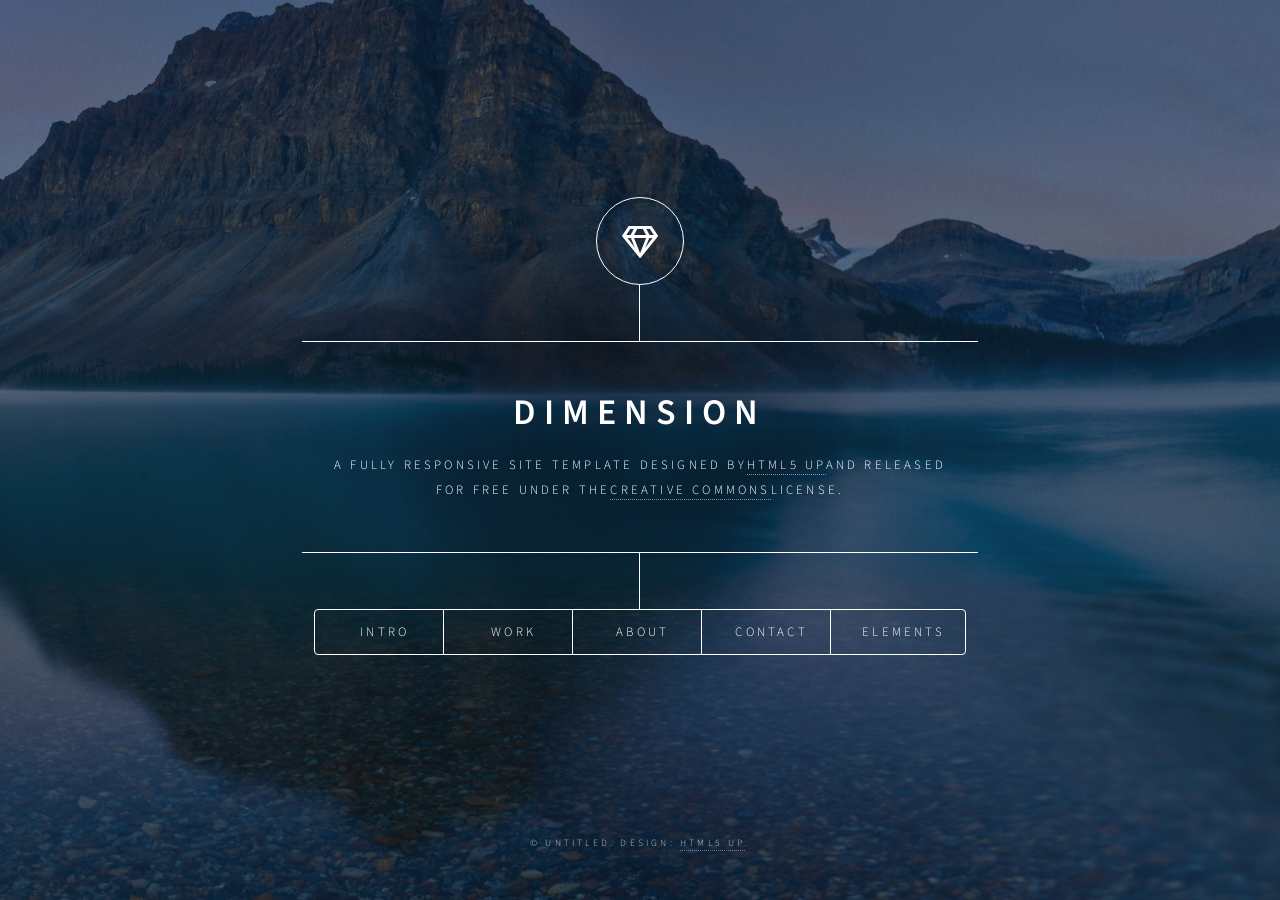
==== js 1/index.html @ 1ccdf613 "项目完成" ====
<!DOCTYPE html>
<html lang="en">

<head>
    <meta charset="UTF-8">
    <meta name="viewport" content="width=device-width, initial-scale=1.0,user-scalable=no">
    <title>Document</title>
    <link rel="stylesheet" href="./assets/css/main.css">
    <noscript><link rel="stylesheet" href="./assets/css/noscript.css"></noscript>
</head>

<body class="is-preload">
    <div id="wrapper">
        <header id="header">
            <div class="logo">
                <span class="icon fa-gem"></span>
            </div>
            <div class="content">
                <div class="inner">
                    <h1>Dimension</h1>
                    <p>A fully responsive site template designed by<a href="https://html5up.net">HTML5 UP</a>and
                        released<br />
                        for free under the<a href="https://html5up.net/license">Creative Commons</a>license.</p>
                </div>
            </div>
            <nav>
                <ul>
                    <li><a href="#intro">Intro</a></li>
                    <li><a href="#work">Work</a></li>
                    <li><a href="#about">About</a></li>
                    <li><a href="#contact">Contact</a></li>
                    <li><a href="#elements">Elements</a></li>
                </ul>
            </nav>
        </header>

        <div id="main">
            <article id="intro">
                <h2 class="major">Intro</h2>
                <span class="image main"><img src="./images/pexels-ahmetyuksek-30672903.jpg" alt=""></span>
                <p>Aenean ornare velit lacus, ac varius enim ullamcorper eu. Proin aliquam facilisis ante interdum
                    congue. Integer mollis, nisl amet convallis, porttitor magna ullamcorper, amet egestas mauris. Ut
                    magna finibus nisi nec lacinia. Nam maximus erat id euismod egestas. By the way, check out my <a
                        href="#work">awesome work</a>.</p>
                <p>Lorem ipsum dolor sit amet, consectetur adipiscing elit. Duis dapibus rutrum facilisis. Class aptent
                    taciti sociosqu ad litora torquent per conubia nostra, per inceptos himenaeos. Etiam tristique
                    libero eu nibh porttitor fermentum. Nullam venenatis erat id vehicula viverra. Nunc ultrices eros ut
                    ultricies condimentum. Mauris risus lacus, blandit sit amet venenatis non, bibendum vitae dolor.
                    Nunc lorem mauris, fringilla in aliquam at, euismod in lectus. Pellentesque habitant morbi tristique
                    senectus et netus et malesuada fames ac turpis egestas. In non lorem sit amet elit placerat maximus.
                    Pellentesque aliquam maximus risus, vel sed vehicula.</p>
            </article>

            <article id="work">
                <h2 class="major">Work</h2>
                <span class="image main"><img src="./images/pexels-jplenio-3131634.jpg" alt="" /></span>
                <p>Adipiscing magna sed dolor elit. Praesent eleifend dignissim arcu, at eleifend sapien imperdiet ac.
                    Aliquam erat volutpat. Praesent urna nisi, fringila lorem et vehicula lacinia quam. Integer
                    sollicitudin mauris nec lorem luctus ultrices.</p>
                <p>Nullam et orci eu lorem consequat tincidunt vivamus et sagittis libero. Mauris aliquet magna magna
                    sed nunc rhoncus pharetra. Pellentesque condimentum sem. In efficitur ligula tate urna. Maecenas
                    laoreet massa vel lacinia pellentesque lorem ipsum dolor. Nullam et orci eu lorem consequat
                    tincidunt. Vivamus et sagittis libero. Mauris aliquet magna magna sed nunc rhoncus amet feugiat
                    tempus.</p>
            </article>

            <!-- About -->
            <article id="about">
                <h2 class="major">About</h2>
                <span class="image main"><img src="./images/pexels-michael-porter-8335405-6068588.jpg" alt="" /></span>
                <p>Lorem ipsum dolor sit amet, consectetur et adipiscing elit. Praesent eleifend dignissim arcu, at
                    eleifend sapien imperdiet ac. Aliquam erat volutpat. Praesent urna nisi, fringila lorem et vehicula
                    lacinia quam. Integer sollicitudin mauris nec lorem luctus ultrices. Aliquam libero et malesuada
                    fames ac ante ipsum primis in faucibus. Cras viverra ligula sit amet ex mollis mattis lorem ipsum
                    dolor sit amet.</p>
            </article>

            <article id="contact">
                <h2 class="major">Contact</h2>
                <form method="post" action="#">
                    <div class="fields">
                        <div class="field half">
                            <label for="name">Name</label>
                            <input type="text" name="name" id="name" />
                        </div>
                        <div class="field half">
                            <label for="email">Email</label>
                            <input type="email" name="email" id="email" />
                        </div>
                        <div class="field">
                            <label for="message">Message</label>
                            <textarea name="message" id="message" rows="4"></textarea>
                        </div>
                    </div>
                    <ul class="actions">
                        <li><input type="submit" value="Send Message" class="primary" /></li>
                        <li><input type="reset" value="Reset"></li>
                    </ul>
                </form>
                <ul class="icons">
                    <li><a href="#" class="icon brands fa-twitter"><span class="label">Twitter</span></a></li>
                    <li><a href="#" class="icon brands fa-facebook-f"><span class="label">Facebook</span></a></li>
                    <li><a href="#" class="icon brands fa-instagram"><span class="label">Instagram</span></a></li>
                    <li><a href="#" class="icon brands fa-github"><span class="label">Github</span></a></li>
                </ul>
            </article>


        <article id="elements">
            <h2 class="major">Elements</h2>

            <!-- <section>
                <h3 class="major">Text</h3>
                <p>This is <b>bold</b> and this is <strong>strong</strong>. This is <i>italic</i> and this is
                    <em>emphasized</em>.
                    This is <sup>superscript</sup> text and this is <sub>subscript</sub> text.
                    This is <u>underlined</u> and this is code: <code>for (;;) { ... }</code>. Finally, <a href="#">this
                        is a link</a>.</p>
                <hr />
                <h2>Heading Level 2</h2>
                <h3>Heading Level 3</h3>
                <h4>Heading Level 4</h4>
                <h5>Heading Level 5</h5>
                <h6>Heading Level 6</h6>
                <hr />
                <h4>Blockquote</h4>
                <blockquote>Fringilla nisl. Donec accumsan interdum nisi, quis tincidunt felis sagittis eget tempus
                    euismod. Vestibulum ante ipsum primis in faucibus vestibulum. Blandit adipiscing eu felis iaculis
                    volutpat ac adipiscing accumsan faucibus. Vestibulum ante ipsum primis in faucibus lorem ipsum dolor
                    sit amet nullam adipiscing eu felis.</blockquote>
                <h4>Preformatted</h4>
                <pre><code>i = 0;
                    while (!deck.isInOrder()){
                        print 'Iteration' + i;
                        deck.shuffle();
                        i++;
                    }

                    print ' It took ' + i + ' iterations to shuffle the deck.';</code></pre>
            </section> -->

            <section>
                <h3 class="major">Lists</h3>

                <h4>Unordered</h4>
                <ul>
                    <li>Dolor pulvinar etiam</li>
                    <li>Sagittis adipiscing</li>
                    <li>Felis enim feugiat</li>
                </ul>

                <h4>Alternate</h4>
                <ul class="alt"></ul>
                <ul>
                    <li>Dolor pulvinar etiam</li>
                    <li>Sagittis adipiscing</li>
                    <li>Felis enim feugiat</li>
                </ul>

                <h4>Ordered</h4>
                <ol>
                    <li>Dolor pulvinar etiam</li>
                    <li>Sagittis adipiscing</li>
                    <li>Felis enim feugiat</li>
                    <li>Dolor pulvinar etiam</li>
                    <li>Sagittis adipiscing</li>
                    <li>Felis enim feugiat</li>
                </ol>
                <h4>Icons</h4>
                <ul class="icons">
                    <li><a href="#" class="icon brands fa-twitter"><span class="label">Twitter</span></a></li>
                    <li><a href="#" class="icon brands fa-facebook-f"><span class="label">Facebook</span></a></li>
                    <li><a href="#" class="icon brands fa-instagram"><span class="label">Instagram</span></a></li>
                    <li><a href="#" class="icon brands fa-github"><span class="label">Github</span></a></li>
                </ul>

                <h4>Actions</h4>
                <ul class="actions">
                    <li><a href="#" class="button primary">Default</a></li>
                    <li><a href="#" class="button">Default</a></li>
                </ul>
                <ul class="actions stacked">
                    <li><a href="#" class="button primary">Default</a></li>
                    <li><a href="#" class="button">Default</a></li>
                </ul>
            </section>

            <section>
                <h3 class="major">Table</h3>
                <h4>Default</h4>
                <div class="table-wrapper">
                    <table>
                        <thead>
                            <tr>
                                <th>Name</th>
                                <th>Description</th>
                                <th>Price</th>
                            </tr>
                        </thead>
                        <tbody>
                            <tr>
                                <td>Item One</td>
                                <td>Ante turpis integer aliquet porttitor.</td>
                                <td>29.99</td>
                            </tr>
                            <tr>
                                <td>Item Two</td>
                                <td>Vis ac commodo adipiscing arcu aliquet.</td>
                                <td>19.99</td>
                            </tr>
                            <tr>
                                <td>Item Three</td>
                                <td> Morbi faucibus arcu accumsan lorem.</td>
                                <td>29.99</td>
                            </tr>
                            <tr>
                                <td>Item Four</td>
                                <td>Vitae integer tempus condimentum.</td>
                                <td>19.99</td>
                            </tr>
                            <tr>
                                <td>Item Five</td>
                                <td>Ante turpis integer aliquet porttitor.</td>
                                <td>29.99</td>
                            </tr>
                        </tbody>
                        <tfoot>
                            <tr>
                                <td colspan="2"></td>
                                <td>100.00</td>
                            </tr>
                        </tfoot>
                    </table>
                </div>

                <h4>Alternate</h4>
                <div class="table-wrapper">
                    <table class="alt">
                        <thead>
                            <tr>
                                <th>Name</th>
                                <th>Description</th>
                                <th>Price</th>
                            </tr>
                        </thead>
                        <tbody>
                            <tr>
                                <td>Item One</td>
                                <td>Ante turpis integer aliquet porttitor.</td>
                                <td>29.99</td>
                            </tr>
                            <tr>
                                <td>Item Two</td>
                                <td>Vis ac commodo adipiscing arcu aliquet.</td>
                                <td>19.99</td>
                            </tr>
                            <tr>
                                <td>Item Three</td>
                                <td> Morbi faucibus arcu accumsan lorem.</td>
                                <td>29.99</td>
                            </tr>
                            <tr>
                                <td>Item Four</td>
                                <td>Vitae integer tempus condimentum.</td>
                                <td>19.99</td>
                            </tr>
                            <tr>
                                <td>Item Five</td>
                                <td>Ante turpis integer aliquet porttitor.</td>
                                <td>29.99</td>
                            </tr>
                        </tbody>
                        <tfoot>
                            <tr>
                                <td colspan="2"></td>
                                <td>100.00</td>
                            </tr>
                        </tfoot>
                    </table>
                </div>
            </section>

            <section>
                <h3 class="major">Buttons</h3>
                <ul class="actions">
                    <li><a href="#" class="button primary">Primary</a></li>
                    <li><a href="#" class="button">Default</a></li>
                </ul>
                <ul class="actions">
                    <li><a href="#" class="button"></a></li>
                    <li><a href="#" class="button small">Small</a></li>
                </ul>
                <ul class="actions">
                    <li><a href="#" class="button primary icon solid fa-download"></a></li>
                    <li><a href="#" class="button icon solid fa-download"></a></li>
                </ul>
                <ul class="actions">
                    <li><span class="button primary disabled">Disabled</span></li>
                    <li><span class="button disabled">Disabled</span></li>
                </ul>
            </section>

            <section>
                <h3 class="major">Form</h3>
                <form method="post" action="#">
                    <div class="fields">
                        <div class="field half">
                            <label for="demo-name">Name</label>
                            <input type="text" name="demo-name" value="" placeholder="Jane Doe"/>
                        </div>
                        <div class="field half">
                            <label for="demo-email">Email</label>
                            <input type="email" name="demo-email" id="demo-email" value="" placeholder="jane@untitled.tid"/>
                        </div>
                        <div class="field">
                            <label for="demo-category">Category</label>
                            <select name="demo-category" id="demo-category">
                                <option value="">-</option>
                                <option value="1">Manufacturing</option>
                                <option value="1">Shipping</option>
                                <option value="1">Administration</option>
                                <option value="1">Human Resources</option>
                            </select>
                        </div>
                        <div class="field half">
                            <input type="radio" id="demo-priority-low" name="demo-priority" checked>
                            <label for="demo-priority-low">Low</label>
                        </div>
                        <div class="field half">
                            <input type="radio" id="demo-priority-high" name="demo-priority">
                            <label for="demo-priority-high">High</label>
                        </div>
                        <div class="field half">
                            <input type="checkbox" id="demo-copy" name="demo-copy">
                            <label for="demo-copy">Email me a copy</label>
                        </div>
                        <div class="field half">
                            <input type="checkbox" id="demo-human" name="demo-human" checked>
                            <label for="demo-human">Not a robot</label>
                        </div>
                        <div class="field half">
                            <label for="demo-message">Message</label>
                            <textarea name="demo-message" id="demo-message" placeholder="Enter your message" rows="6"></textarea>
                        </div>
                    </div>
                    <ul class="actions">
                        <li><input type="submit" value="Send Message" class="primary" /></li>
                        <li><input type="reset" value="Reset"></li>
                    </ul>
                </form>
            </section>
        </article>
        </div>
    

    <footer id="footer">
        <p class="copyright">&copy; Untitled. Design: <a href="https://html5up.net">HTML5 UP</a>.</p>
    </footer>

</div>
   

<!-- BG -->
    <div id="bg"></div>


    <!-- Scripts -->
    <script src="./assets/js/jquery.min.js"></script>
    <script src="./assets/js/browser.min.js"></script>
    <script src="./assets/js/breakpoints.min.js"></script>
    <script src="./assets/js/util.js"></script>
    <script src="./assets/js/main.js"></script>
</body>

</html>
---- js 1/assets/css/main.css ----
@import url(fontawesome-all.min.css);
@import url(https://fonts.googleapis.com/css?family=Source+Sans+Pro:300italic,600italic,300,600);



html, body, div, span, applet, object,
iframe, h1, h2, h3, h4, h5, h6, p, blockquote,
pre, a, abbr, acronym, address, big, cite,
code, del, dfn, em, img, ins, kbd, q, s, samp,
small, strike, strong, sub, sup, tt, var, b,
u, i, center, dl, dt, dd, ol, ul, li, fieldset,
form, label, legend, table, caption, tbody,
tfoot, thead, tr, th, td, article, aside,
canvas, details, embed, figure, figcaption,
footer, header, hgroup, menu, nav, output, ruby,
section, summary, time, mark, audio, video {
    margin:0;
    padding:0;
    border:0;
    font-size:100%;
    font:inherit;
    vertical-align: baseline;
}

article,aside,details,figcaption,figure,
footer,header,hgroup,menu,nav,section{
    display:block;
}

body{
    line-height:1;
}

ol,ul{
    list-style: none;
}

blockquote, q{
    quotes:none;
}

blockquote:before, blockquote:after, q:before, q:after{
    content: '';
    content:none;
}

table{
    border-collapse:collapse;
    border-spacing:0;
}

body{
    -webkit-text-size-adjust: none;
}

mark{
    background: transparent;
    color: inherit;
}

input::-moz-focus-inner{
    border:0;
    padding:0;
}

input,select,textarea{
    -moz-appearance:none;
    -webkit-appearance:none;
    -ms-appearance:none;
    appearance:none;
}

@-ms-viewport{
    width:device-width;
}

@media screen and (max-width:480px){
    html,body{
        min-width:320px;
    }
}

html{
    box-sizing: border-box;
}

*,*:before,*:after{
    box-sizing:inherit;
}

body{
    background-color: #1b1f22;
}

body.is-preload *,body.is-preload *:before, body.is-preload *:after{
    -moz-animation:none !important;
    -webkit-animation:none !important;
    -ms-animation:none !important;
    animation:none !important;
    -moz-transition:none !important;
    -webkit-transition:none !important;
    -ms-transition:none !important;
    transition:none !important;
}


html{
    font-size:16pt;
}

@media screen and (max-width:1680px){

    html{
        font-size:12pt;
    }

}

@media screen and (max-width:736px){

    html{
        font-size:11pt;
    }
}

@media screen and (max-width:360px){

    html{
        font-size:10pt;
    }

}

body,input,select,textarea{
    color:#ffffff;
    font-family: "Source Sans Pro", sans-serif;
    font-weight:300;
    font-size:1rem;
    line-height:1.65;
}

a{
    -moz-transition:color 0.2s ease-in-out, background-color 0.2s ease-in-out,border-bottom-color 0.2s ease-in-out;
    -webkit-transition:color 0.2s ease-in-out, background-color 0.2s ease-in-out,border-bottom-color 0.2s ease-in-out;
    -ms-transition:color 0.2s ease-in-out, background-color 0.2s ease-in-out,border-bottom-color 0.2s ease-in-out;
    transition:color 0.2s ease-in-out, background-color 0.2s ease-in-out,border-bottom-color 0.2s ease-in-out;
    border-bottom:dotted 1px rgba(255,255,255,0.5);
    text-decoration:none;
    color:inherit;
}

a:hover{
    border-bottom-color:transparent;
}

strong,b{
    color:#ffffff;
    font-weight:600;
}

em,i{
    margin:0 0 2rem 0;
}

h1,h2,h3,h4,h5,h6{
    color:#ffffff;
    font-weight:600;
    line-height:1.5;
    margin:0 0 1rem 0;
    text-transform:uppercase;
    letter-spacing:0.2rem;
}

h1 a,h2 a,h3 a,h4 a,h5 a,h6 a{
    color:inherit;
    text-decoration:none;
}

h1.major,h2.major,h3.major,h4.major,h5.major,h6.major{
    border-bottom:solid 1px #ffffff;
    width:-moz-max-content;
    width:-webkit-max-content;
    width:-ms-max-content;
    width:max-content;
    padding-bottom:0.5rem;
    margin:0 0 2rem 0;
}


h1{
    font-size:2.25rem;
    line-height:1.3;
    letter-spacing:0.5rem;
}

h2{
    font-size:1.5rem;
    line-height:1.4;
    letter-spacing:0.5rem;
}

h3{
    font-size:1rem;
}

h4{
    font-size:0.8rem;
}

h5{
    font-size:0.7rem;
}

h6{
    font-size:0.6rem;
}

@media screen and (max-width:736px){

    h1{
        font-size:1.75rem;
        line-height:1.4;
    }

    h2{
        font-size:1.25em;
        line-height:1.5;
    }

}

sub{
    font-size:0.8rem;
    position:relative;
    top:0.5rem;
}

sup{
    font-size:0.8rem;
    position:relative;
    top:-0.5rem;
}

blockquote{
    border-left:solid 4px #ffffff;
    font-style:italic;
    margin:0 0 2rem 0;
    padding:0.5rem 0 0.5rem 2rem;
}

code{
    background:rgba(255,255,255,0.075);
    border-radius:4px;
    font-family:"Courier New", monospace;
    font-size:0.9rem;
    margin:0 0.25rem;
    padding:0.25rem 0.65rem;
}

pre{
    -webkit-overflow-scrolling:touch;
    font-family:"Courier New", monospace;
    font-size:0.9rem;
    margin:0 0 2rem 0;
}

pre code{
    display:block;
    line-height: 1.75;
    padding:1rem 1.5rem;
    overflow-x:auto;
}

hr{
    border:0;
    border-bottom:solid 1px #ffffff;
    margin:2.75rem 0;
}

.align-left{
    text-align:left;
}

.align-center{
    text-align:center;
}

.align-right{
    text-align:right;
}

form{
    margin:0 0 2rem 0;
}

form > :last-child{
    margin-bottom:0;
}

form > .fields{
    display:-moz-flex;
    display:-webkit-flex;
    display:-ms-flex;
    display:flex;
    -moz-flex-wrap:wrap;
    -webkit-flex-wrap:wrap;
    -ms-flex-wrap:wrap;
    flex-wrap:wrap;
    width:calc(100% + 3rem);
    margin: -1.5rem 0 2rem -1.5rem;
}

form > .fields > .field{
    -moz-flex-grow:0;
    -webkit-flex-grow:0;
    -ms-flex-grow:0;
    flex-grow:0;
    -moz-flex-shrink:0;
    -webkit-flex-shrink:0;
    -ms-flex-shrink:0;
    flex-shrink:0;
    padding:1.5rem 0 0 1.5rem;
    width:calc(100% - 1.5rem);
}

form > .fields > .field.half{
    width:calc(50% - 0.75rem);
}

form > .fields > .field.third{
    width:calc(100%/3 - 0.5rem);
}

form > .fields > .field.quarter{
    width:calc(25% - 0.375rem);
}

@media screen and (max-width:480px){

    form > .fields{
        width:calc(100% + 3rem);
        margin:-1.5rem 0 2rem -1.5rem;
    }

form > .fields > .field{
    padding:1.5rem 0 0 1.5rem;
    width:calc(100% - 1.5rem);
}

form > .fields > .field.half{
    width:calc(100% - 1.5rem);
}

form > .fields > .field.third{
    width:calc(100% - 1.5rem);
}

form > .fields > .field.quarter{
    width:calc(100% - 1.5rem);
}

}

label{
    color:#ffffff;
    display: block;
    font-size:0.8rem;
    font-weight:300;
    letter-spacing:0.2rem;
    line-height:1.5;
    margin:0 0 1rem 0;
    text-transform:uppercase;
}

input[type="text"],
input[type="password"],
input[type="email"],
input[type="tel"],
select,
textarea{
    -moz-appearance:none;
    -webkit-appearance:none;
    -ms-appearance:none;
    appearance:none;
    -moz-transition:border-color 0.2s ease-in-out, box-shadow 0.2s ease-in-out, background-color 0.2s ease-in-out;
    -webkit-transition:border-color 0.2s ease-in-out, box-shadow 0.2s ease-in-out, background-color 0.2s ease-in-out;
    -ms-transition:border-color 0.2s ease-in-out, box-shadow 0.2s ease-in-out, background-color 0.2s ease-in-out;
    transition:border-color 0.2s ease-in-out, box-shadow 0.2s ease-in-out, background-color 0.2s ease-in-out;
    background-color:transparent;
    border:solid 1px #ffffff;
    color:inherit;
    display:block;
    outline:0;
    padding:0 1rem;
    text-decoration: none;
    width:100%
}

input[type="text"]:invalid,
input[type="password"]:invalid,
input[type="email"]:invalid,
input[type="tel"]:invalid,
select:invalid,
textarea:invalid{
    box-shadow:none;
}

input[type="text"]:focus,
input[type="password"]:focus,
input[type="email"]:focus,
input[type="tel"]:focus,
select:focus,
textarea:focus{
    background:rgba(255,255,255,0.075);
    border-color:#ffffff;
    box-shadow:0 0 0 1px #ffffff;
}

select{
    background-image:url("data:image/svg+xml;charset=utf8,%3Csvg xmlns='http://www.w3.org/2000/svg' width='40' height='40' preserveAspectRatio='none' viewBox='0 0 40 40'%3E%3Cpath d='M9.4,12.3l10.4,10.4l10.4-10.4c0.2-0.2,0.5-0.4,0.9-0.4c0.3,0,0.6,0.1,0.9,0.4l3.3,3.3c0.2,0.2,0.4,0.5,0.4,0.9 c0,0.4-0.1,0.6-0.4,0.9L20.7,31.9c-0.2,0.2-0.5,0.4-0.9,0.4c-0.3,0-0.6-0.1-0.9-0.4L4.3,17.3c-0.2-0.2-0.4-0.5-0.4-0.9 c0-0.4,0.1-0.6,0.4-0.9l3.3-3.3c0.2-0.2,0.5-0.4,0.9-0.4S9.1,12.1,9.4,12.3z' fill='%23ffffff' /%3E%3C/svg%3E");
		background-size: 1.25rem;
        background-repeat:no-repeat;
        background-position:calc(100% - 1rem)center;
        height:2.75rem;
        padding-right:2.75rem;
        text-overflow:ellipsis;
}

select option{
    color:#ffffff;
    background:#1b1f22;
}

select:focus::-ms-value{
    background-color: transparent;
}

select::-ms-expand{
    display: none;
}

input[type="text"],
input[type="password"],
input[type="email"],
input[type="tel"],
select{
    height:2.75rem;
}

textarea{
    padding:0.75rem 1rem;
}

input[type="checkbox"],
input[type="radio"] {
    -moz-appearance:none;
    -webkit-appearance:none;
    -ms-appearance:none;
    appearance:none;
    display:block;
    float: left;
    margin-right:-2rem;
    opacity:0;
    width:1rem;
    z-index:-1;
}

input[type="checkbox"] + label,
input[type="radio"] + label {
    text-decoration: none;
    -moz-user-select: none;
    -webkit-user-select: none;
    -ms-user-select: none;
    user-select: none;
    color:#ffffff;
    cursor:pointer;
    display: inline-block;
    font-size:0.8rem;
    font-weight:300;
    margin:0 0 0.5rem 0;
    padding-left:2.65rem;
    padding-right:0.75rem;
    position: relative;
}

input[type="checkbox"] + label:before,
input[type="radio"] + label:before {
    -moz-osx-font-smoothing:grayscale;
    -webkit-font-smoothing:antialiased;
    display:inline-block;
    font-style:normal;
    font-variant:normal;
    text-rendering:auto;
    line-height:1;
    text-transform: none !important;
    font-family:'Font Awesome 5 Free';
    font-weight:900;
}

input[type="checkbox"] + label:before,
input[type="radio"] + label:before {
    -moz-transition:border-color 0.2s ease-in-out, box-shadow 0.2s ease-in-out, background-color 0.2s ease-in-out;
    -webkit-transition:border-color 0.2s ease-in-out, box-shadow 0.2s ease-in-out, background-color 0.2s ease-in-out;
    -ms-transition:border-color 0.2s ease-in-out, box-shadow 0.2s ease-in-out, background-color 0.2s ease-in-out;
    transition:border-color 0.2s ease-in-out, box-shadow 0.2s ease-in-out, background-color 0.2s ease-in-out;
    border-radius:4px;
    border:solid 1px #ffffff;
    content:'';
    display:inline-block;
    height:1.65rem;
    left:0;
    line-height:1.65rem;
    position:absolute;
    text-align:center;
    top:-0.15rem;
    width:1.65rem;
}

input[type="checkbox"]:checked + label:before,
input[type="radio"]:checked + label:before {
    background-color:#ffffff !important; 
    border-color:#ffffff !important;
    color:#1b1f22;
    content:'\f00c';
}

input[type="checkbox"]:focus + label:before,
input[type="radio"]:focus + label:before {
    background:rgba(255,255,255,0.075);
    border-color:#ffffff;
    box-shadow:0 0 0 1px #ffffff;
}

input[type="checkbox"] + label:before {
    border-radius:4px;
}

input[type="radio"] + label:before{
    border-radius:100%;
}

::-webkit-input-placeholder{
    color:rgba(255,255,255,0.5) !important;
    opacity: 1.0;
}

:-moz-placeholder{
    color:rgba(255,255,255,0.5) !important;
    opacity: 1.0;
}

::-moz-placeholder{
    color:rgba(255,255,255,0.5) !important;
    opacity: 1.0;
}

:-ms-input-placeholder{
    color:rgba(255,255,255,0.5) !important;
    opacity: 1.0;
}

.formerize-placeholder{
    color:rgba(255,255,255,0.5) !important;
    opacity: 1.0;
}




.box{
    border-radius: 4px;
    border:solid 1px #ffffff;
    margin-bottom: 2rem;
    padding: 1.5em;
}

.box > :last-child,
.box > :last-child > :last-child,
.box > :last-child > :last-child > :last-child{
    margin-bottom:0;
}

.box.alt{
    border: 0;
    border-radius: 0;
    padding: 0;
}

.icon{
    text-decoration: none;
    border-bottom:none;
    position:relative;
}

.icon:before{
    -moz-osx-font-smoothing: grayscale;
    -webkit-font-smoothing: antialiased;
    display:inline-block;
    font-style:normal;
    font-variant:normal;
    text-rendering:auto;
    line-height:1;
    text-transform: none !important;
    font-family:'Font Awesome 5 Free';
    font-weight:400;
}

.icon > .label{
    display:none;
}

.icon:before{
    line-height:inherit;
}

.icon.solid:before{
    font-weight:900;
}

.icon.brands:before{
    font-family:'Font Awesome 5 Brands';
}


.image{
    border-radius:4px;
    border:0;
    display: inline-block;
    position: relative;
}

.image.before{
    pointer-events:none;
    background-image:url(../../images/overlay.png);
    background-color:rgba(19,21,25,0.5);
    border-radius:4px;
    content:'';
    display:block;
    height:100%;
    left:0;
    opacity:0.5;
    position: absolute;
    top:0;
    width:100%;
}

.image img{
    border-radius:4px;
    display:block;
}

.image.left, .image.right{
    max-width:40%;
}

.image.left img, .image.right img{
    width:100%;
}

.image.left{
    float:left;
    padding:0 1.5em 1em 0;
    top:0.25em;
}

.image.right{
    float:right;
    padding:0 0 1em 1.5em;
    top:0.25em;
}

.image.fit{
    display:block;
    margin:0 0 2rem 0;
    width:100%;
}

.image.fit img{
    width:100%;
}

.image.main{
    display:block;
    margin:2.5rem 0;
    width:100%;
}

.image.main img{
    width:100%;
}

@media screen and (max-width:736px){

    .image.main{
        margin:2rem 0;
    }

}

@media screen and (max-width:480px){

    .image.main{
        margin:1.5rem 0;
    }

}


ol{
    list-style:decimal;
    margin:0 0 2rem 0;
    padding-left:1.25em;
}

ol li{
    padding-left:0.25rem;
}

ul{
    list-style:disc;
    margin:0 0 2rem 0;
    padding-left:1em;
}

ul li{
    padding-left:0.5em;
}

ul.alt{
    list-style:none;
    padding-left:0;
}

ul.alt li{
    border-top:solid 1px #ffffff;
    padding: 0.5em 0;
}

ul.alt li:first-child{
    border-top:0;
    padding-top:0;
}

dl{
    margin:0 0 2rem 0;
}

dl dt{
    display:block;
    font-weight:600;
    margin:0 0 1rem 0;
}

dl dd{
    margin-left:2rem;
}

ul.actions{
    display: -moz-flex;
    display: -webkit-flex;
    display: -ms-flex;
    display:flex;
    cursor: default;
    list-style: none;
    padding-left:0;
}

ul.actions li{
    padding:0 0 0 1rem;
    vertical-align:middle;
}

ul.actions.special{
    -moz-justify-content: center;
    -webkit-justify-content: center;
    -ms-justify-content: center;
    justify-content: center;
    width:100%;
    margin-left:0;
}

ul.actions.special li:first-child{
    padding-left:0;
}

ul.actions.stacked{
    -moz-flex-direction: column;
    -webkit-flex-direction: column;
    -ms-flex-direction: column;
    flex-direction: column;
    margin-left:0;
}

ul.actions.stacked li{
    padding:1.3rem 0 0 0;
}

ul.actions.stacked li:first-child{
    padding-top:0;
}

ul.actions.fit{
    width:calc(100% + 1rem);
}

ul.actions.fit li{
    -moz-flex-grow:1;
    -webkit-flex-grow:1;
    -ms-flex-grow:1;
    flex-grow:1;
    -moz-flex-shrink:1;
    -webkit-flex-shrink:1;
    -ms-flex-shrink:1;
    flex-shrink:1;
    width:100%;
}

ul.actions.fit li >*{
    width:100%;
}

ul.actions.fit.stacked{
    width:100%;
}

@media screen and (max-width:480px){

    ul.actions:not(.fixed){
        -moz-flex-direction: column;
        -webkit-flex-direction: column;
        -ms-flex-direction: column;
        flex-direction: column;
        margin-left:0;
        width:100% !important;
    }

    ul.actions:not(.fixed) li{
        -moz-flex-grow:1;
        -webkit-flex-grow:1;
        -ms-flex-grow:1;
        flex-grow:1;
        -moz-flex-shrink:1;
        -webkit-flex-shrink:1;
        -ms-flex-shrink:1;
        flex-shrink:1;
        padding:1rem 0 0 0;
        text-align:center;
        width:100%;
    }

    ul.actions:not(.fixed) li >*{
        width:100%;
    }

    ul.actions:not(.fixed) li:first-child{
        padding-top:0;
    }

    ul.actions:not(.fixed) li input[type="submit"],
    ul.actions:not(.fixed) li input[type="reset"],
    ul.actions:not(.fixed) li input[type="button"],
    ul.actions:not(.fixed) li button,
    ul.actions:not(.fixed) li .button{
        width:100%;
    }

    ul.actions:not(.fixed) li input[type="submit"].icon:before,
    ul.actions:not(.fixed) li input[type="reset"].icon:before,
    ul.actions:not(.fixed) li input[type="button"].icon:before,
    ul.actions:not(.fixed) li button.icon:before,
    ul.actions:not(.fixed) li .button.icon:before{
        margin-left:-0.5em;
    }

}


ul.icons{
    cursor: default;
    list-style: none;
    padding-left:0;
}

ul.icons li{
    display: inline-block;
    padding:0 0.75em 0 0;
}

ul.icons li:last-child{
    padding-right:0;
}

ul.icons li a{
    border-radius:100%;
    box-shadow:inset 0 0 0 1px #ffffff;
    display: inline-block;
    height:2.25rem;
    line-height:2.25rem;
    text-align: center;
    width:2.25rem;
}

ul.icons li a:hover{
    background-color:rgba(255,255,255,0.075);
}

ul.icons li a:active{
    background-color:rgba(255,255,255,0.175);
}





.table-wrapper{
    -webkit-overflow-scrolling: touch;
    overflow-x:auto;
}

table{
    margin:0 0 2rem 0;
    width:100%;
}

table tbody tr{
    border:solid 1px #ffffff;
    border-left:0;
    border-right:0;
}

table tbody tr:nth-child(2n + 1){
    background-color:rgba(255,255,255,0.075);
}

table td{
    padding:0.75em 0.75em;
}

table th{
    color:#ffffff;
    font-size:0.9em;
    font-weight:600;
    padding:0 0.75em 0.75em 0.75em;
    text-align:left;
}

table thead{
    border-bottom:solid 2px #ffffff;
}

table tfoot{
    border-top:solid 2px #ffffff;
}

table.alt{
    border-collapse: separate;
}

table.alt tbody tr td{
    border:solid 1px #ffffff;
    border-left-width:0;
    border-top-width:0;
}

table.alt tbody tr td:first-child{
    border-left-width:1px;
}

table.alt thead{
    border-bottom:0;
}

table.alt tfoot{
    border-top:0;
}

input[type="submit"],
input[type="reset"],
input[type="button"],
button,
	.button {
		-moz-appearance: none;
		-webkit-appearance: none;
		-ms-appearance: none;
		appearance: none;
		-moz-transition: background-color 0.2s ease-in-out, color 0.2s ease-in-out;
        -webkit-transition: background-color 0.2s ease-in-out, color 0.2s ease-in-out;
        -ms-transition: background-color 0.2s ease-in-out, color 0.2s ease-in-out;
        transition: background-color 0.2s ease-in-out, color 0.2s ease-in-out;
        background-color: transparent;
        border-radius: 4px;
        border: 0;
        box-shadow: inset 0 0 0 1px #ffffff;
        color: #ffffff !important;
        cursor: pointer;
        display: inline-block;
        font-size: 0.8rem;
        font-weight: 300;
        height: 2.75rem;
        letter-spacing: 0.2rem;
        line-height: 2.75rem;
        outline: 0;
        padding: 0 1.25rem 0 1.35rem;
        text-align: center;
        text-decoration: none;
        text-transform: uppercase;
        white-space: nowrap;
    }

    input[type="submit"]:hover,
    input[type="reset"]:hover,
    input[type="button"]:hover,
    button:hover,
    .button:hover{
        background-color:rgba(255,255,255,0.075);
    }

    input[type="submit"]:active,
    input[type="reset"]:active,
    input[type="button"]:active,
    button:active,
    .button:active{
        background-color:rgba(255,255,255,0.175);
    }

    input[type="submit"].icon:before,
    input[type="reset"].icon:before,
    input[type="button"].icon:before,
    button.icon:before,
    .button.icon:before{
        margin-left:0.5em;
    }

    input[type="submit"].fit,
    input[type="reset"].fit,
    input[type="button"].fit,
    button.fit,
    .button.fit{
        width:100%;
    }

    input[type="submit"].small,
    input[type="reset"].small,
    input[type="button"].small,
    button.small,
    .button.small{
        font-size:0.6rem;
        height:2.0625rem;
        line-height:2.0625rem;
    }

    input[type="submit"].primary,
    input[type="reset"].primary,
    input[type="button"].primary,
    button.primary,
    .button.primary{
        background-color:#ffffff;
        color:#1b1f22 !important;
        font-weight:600;
    }

    input[type="submit"].disabled, input[type="submit"]:disabled,
    input[type="reset"].disabled,
    input[type="reset"]:disabled,
    input[type="button"].disabled,
    input[type="button"]:disabled,
    button.disabled,
    button:disabled,
    .button.disabled,
    .button:disabled {
        pointer-events: none;
        cursor: default;
        opacity: 0.25;
    }

    input[type="submit"],
    input[type="reset"],
    input[type="button"],
    button{
        line-height:calc(2.75rem - 2px);
    }




    #bg{
        -moz-transform: scale(1.0);
        -webkit-transform: scale(1.0);
        -ms-transform: scale(1.0);
        transform: scale(1.0);
        -webkit-backface-visibility: hidden;
        backface-visibility: hidden;
        position: fixed;
        top: 0;
        left: 0;
        width: 100%;
        height: 100vh;
        z-index: 1;
    }
      

    #bg:before, #bg:after{
        content: '';
        display: block;
        position: absolute;
        top: 0;
        left: 0;
        width: 100%;
        height: 100%;
    }

    #bg:before {
        -moz-transition: background-color 2.5s ease-in-out;
        -webkit-transition: background-color 2.5s ease-in-out;
        -ms-transition: background-color 2.5s ease-in-out;
        transition: background-color 2.5s ease-in-out;
        -moz-transition-delay: 0.75s;
        -webkit-transition-delay: 0.75s;
        -ms-transition-delay: 0.75s;
        transition-delay: 0.75s;
        background-image: linear-gradient(to top,rgba(19,21,25,0.5),rgba(19,21,25,0.5)),url('../../images/overlay.png');
        background-size:auto,
        256px 256px;
        background-position: center,
        center;
        background-repeat: no-repeat,
        repeat;
        z-index: 2;
    }

    #bg:after{
        -moz-transform: scale(1.125);
        -webkit-transform: scale(1.125);
        -ms-transform: scale(1.125);
        transform: scale(1.125);
        -moz-transition: -moz-transform 0.325s ease-in-out, -moz-filter 0.325s ease-in-out;
        -webkit-transition: -webkit-transform 0.325s ease-in-out, -webkit-filter 0.325s ease-in-out;
        -ms-transition: -ms-transform 0.325s ease-in-out, -ms-filter 0.325s ease-in-out;
        transition: transform 0.325s ease-in-out, filter 0.325s ease-in-out;
        background-image:url(../../images/pexels-nunzio-guerrera-669207708-32194131.jpg);
        background-position:center;
        background-size:cover;
        background-repeat: no-repeat;
        z-index: 1;
    }

    body.is-article-visible #bg:after{
        -moz-transform: scale(1.0825);
        -webkit-transform: scale(1.0825);
        -ms-transform: scale(1.0825);
        transform: scale(1.0825);
        -moz-filter: blur(0.2rem);
        -webkit-filter: blur(0.2rem);
        -ms-filter: blur(0.2rem);
        filter: blur(0.2rem);
    }

    body.is-preload #bg:before{
        background-color: #000000;
    }




    #wrapper{
        display: -moz-flex;
        display: -webkit-flex;
        display: -ms-flex;
        display:flex;
        -moz-flex-direction: column;
        -webkit-flex-direction: column;
        -ms-flex-direction: column;
        flex-direction: column;
        -moz-align-items: center;
        -webkit-align-items: center;
        -ms-align-items: center;
        align-items: center;
        -moz-justify-content: space-between;
        -webkit-justify-content: space-between;
        -ms-justify-content: space-between;
        justify-content: space-between;
        position: relative;
        min-height:100vh;
        width:100%;
        padding: 4rem 2rem;
        z-index: 3;
    }


    #wrapper:before{
        content: '';
        display: block;
    }

    @media screen and (max-width: 1680px){


        #wrapper{
            padding: 3rem 2rem;
        }
        
    }

    @media screen and (max-width: 736px){

        #wrapper{
            padding: 2rem 1rem;
        }
    }

    @media screen and (max-width: 480px){
        
        #wrapper{
            padding: 1rem;
        }
    }





    #header{
        display: -moz-flex;
        display: -webkit-flex;
        display: -ms-flex;
        display:flex;
        -moz-flex-direction: column;
        -webkit-flex-direction: column;
        -ms-flex-direction: column;
        flex-direction: column;
        -moz-align-items: center;
        -webkit-align-items: center;
        -ms-align-items:center;
        align-items: center;
        -moz-transition: -moz-transform 0.325s ease-in-out, -moz-filter 0.325s ease-in-out, opacity 0.325s ease-in-out;
        -webkit-transition: -webkit-transform 0.325s ease-in-out, -webkit-filter 0.325s ease-in-out, opacity 0.325s ease-in-out;
        -ms-transition: -ms-transform 0.325s ease-in-out, -ms-filter 0.325s ease-in-out, opacity 0.325s ease-in-out;
        transition: transform 0.325s ease-in-out, filter 0.325s ease-in-out, opacity 0.325s ease-in-out;
        background-image: -moz-radial-gradient(rgba(0, 0, 0, 0.25) 25%, rgba(0, 0, 0, 0) 55%);
        background-image: -webkit-radial-gradient(rgba(0, 0, 0, 0.25) 25%, rgba(0, 0, 0, 0) 55%);
        background-image: -ms-radial-gradient(rgba(0, 0, 0, 0.25) 25%, rgba(0, 0, 0, 0) 55%);
        background-image: radial-gradient(rgba(0, 0, 0, 0.25) 25%, rgba(0, 0, 0, 0) 55%);
        max-width: 100%;
        text-align: center;
    }

    header >*{
        -moz-transition: opacity 0.325s ease-in-out;
        -webkit-transition: opacity 0.325s ease-in-out;
        -ms-transition: opacity 0.325s ease-in-out;
        transition: opacity 0.325s ease-in-out;
        position: relative;
        margin-top: 3.5rem;
    }

    #header > *:before{
        content: '';
        display: block;
        position: absolute;
        top: calc(-3.5rem - 1px);
        left: calc(50% - 1px);
        width: 1px;
        height: calc(3.5rem + 1px);
        background: #ffffff;
    }


    #header > :first-child{
        margin-top: 0;
    }


    #header > :first-child:before{
        display: none;
    }


    #header .logo{
        width:5.5rem;
        height:5.5rem;
        line-height:5.5rem;
        border:solid 1px #ffffff;
        border-radius:100%;
    }


    #header .logo .icon:before{
        font-size:2rem;
    }

    #header .content{
        border-style:solid;
        border-color:#ffffff;
        border-top-width:1px;
        border-bottom-width:1px;
        max-width:100%;
    }


    #header .content .inner{
        -moz-transition: max-height 0.75s ease, padding 0.75s ease, opacity 0.325s ease-in-out;
        -webkit-transition: max-height 0.75s ease, padding 0.75s ease, opacity 0.325s ease-in-out;
        -ms-transition: max-height 0.75s ease, padding 0.75s ease, opacity 0.3;
        transition: max-height 0.75s ease, padding 0.75s ease, opacity 0.325s ease-in-out;
        -moz-transition-delay: 0.25s;
        -webkit-transition-delay: 0.25s;
        -ms-transition-delay: 0.25s;
        transition-delay: 0.25s;
        padding:3rem 2rem;
        max-height:40rem;
        overflow:hidden;
    }

    #header .content .inner >:first-child{
        margin-top: none;
    }


    #header .content p{
        text-transform: uppercase;
        letter-spacing:0.2rem;
        font-size:0.8rem;
        line-height:2;
    }

    #header nav ul{
        display:-moz-flex;
        display:-webkit-flex;
        display:-ms-flex;
        display:flex;
        margin-bottom:0;
        list-style:none;
        padding-left:0;
        border:solid 1px #ffffff;
        border-radius:4px;
    }

    #header nav ul li{
        padding: left 0;
        border-left:solid 1px #ffffff;
    }

    #header nav ul li:first-child{
        border-left:0;
    }

    #header nav ul li a{
        display:block;
        min-width:7.5rem;
        height:2.75rem;
        line-height:2.75rem;
        padding:0 1.25rem 0 1.45rem;
        text-transform:uppercase;
        letter-spacing:0.2rem;
        font-size:0.8rem;
        border-bottom:0;
    }

    #header nav ul li a:hover{
        background-color:rgba(255,255,255,0.075);
    }

    #header nav ul li a:active{
        background-color:rgba(255,255,255,0.175);
    }


    #header nav.use-middle:after{
        content: '';
        display:block;
        position:absolute;
        top:0;
        left:calc(50% - 1px);
        width:1px;
        height:100%;
        background: #ffffff;
    }

    #header nav.use-middle ul li.is-middle{
        border-left:0;
    }

    body.is-article-visible #header {
        -moz-transform: scale(0.95);
        -webkit-transform: scale(0.95);
        -ms-transform: scale(0.95);
        transform: scale(0.95);
        -moz-filter: blur(0.1rem);
        -webkit-filter: blur(0.1rem);
        -ms-filter: blur(0.1rem);
        filter: blur(0.1rem);
        opacity: 0;
    }

    body.is-preload #header {
        -moz-filter: blur(0.125rem);
        -webkit-filter: blur(0.125rem);
        -ms-filter: blur(0.125rem);
        filter: blur(0.125rem);
    }


    body.is-preload #header > * {
        opacity: 0;
    }

    body.is-preload #header .content .inner {
        max-height: 0;
        padding-top: 0;
        padding-bottom: 0;
        opacity: 0;
    }


    @media screen and (max-width: 980px) {

        #header .content p br {
            display: none;
        }
    }


    @media screen and (max-width: 736px) {


        #header > * {
            margin-top: 2rem;
        }

        #header > *:before {
            top: calc(-2rem - 1px); 
            height: calc(2rem + 1px);
        }

        #header .logo{
            width:4.75rem;
            height:4.75rem;
            line-height:4.75rem;
        }

        #header .logo .icon:before{
            font-size:1.75rem;
        }

        #header .content .inner {
            padding: 2.5rem 1rem;
        }

        #header .content p{
            line-height: 1.875;
        }
    }



    @media screen and (max-width: 480px) {

        #header {
            padding: 1.5rem 0;
        }

        #header .content .inner {
            padding: 2.5rem 0;
        }

        #header nav ul {
            -moz-flex-direction: column;
            -webkit-flex-direction: column;
            -ms-flex-direction: column;
            flex-direction: column;
            min-width: 10rem;
            max-width: 100%;
        }

        #header nav ul li {
            border-left: 0;
            border-top: solid 1px #ffffff;
        }

        #header nav ul li:first-child {
            border-top: 0;
        }


        #header nav ul li a{
            height:3rem;
            line-height:3rem;
            min-width:0;
            width:100%;
        }


        #header nav.use-middle:after {
            display: none;
        }
    }




    #main{
        -moz-flex-grow: 1;
        -webkit-flex-grow: 1;
        -ms-flex-grow: 1;
        flex-grow: 1;
        -moz-flex-shrink: 1;
        -webkit-flex-shrink: 1;
        -ms-flex-shrink: 1;
        flex-shrink: 1;
        display: -moz-flex;
        display: -webkit-flex;
        display: -ms-flex;
        display: flex;
        -moz-align-items: center;
        -webkit-align-items: center;
        -ms-align-items: center;
        align-items: center;
        -moz-justify-content:center;
        -webkit-justify-content:center;
        -ms-justify-content:center;
        justify-content:center;
        -moz-flex-direction: column;
        -webkit-flex-direction: column;
        -ms-flex-direction: column;
        flex-direction: column;
        position: relative;
        max-width: 100%;
        z-index: 3;
    }


    #main article{
        -moz-transform: translateY(0.25rem);
        -webkit-transform: translateY(0.25rem);
        -ms-transform: translateY(0.25rem);
        transform: translateY(0.25rem);
        -moz-transition: opacity 0.325s ease-in-out, -moz-transform 0.325s ease-in-out;
        -webkit-transition: opacity 0.325s ease-in-out, -webkit-transform 0.325s ease-in-out;
        -ms-transition: opacity 0.325s ease-in-out, -ms-transform 0.325s ease-in-out;
        transition: opacity 0.325s ease-in-out, transform 0.325s ease-in-out;
        padding: 4.5rem 2.5rem 1.5rem 2.5rem ;
        position: relative;
        width: 40rem;
        max-width: 100%;
        background-color: rgba(27, 31, 34, 0.85);
        border-radius: 4px;
        opacity: 0;
    }

    #main article.active{
        -moz-transform: translateY(0);
        -webkit-transform: translateY(0);
        -ms-transform: translateY(0);
        transform: translateY(0);
        opacity: 1;
    }

    #main article .close{
        display: block;
        position: absolute;
        top:0;
        right:0;
        width:4rem;
        height:4rem;
        cursor: pointer;
        text-indent: 4rem;
        overflow: hidden;
        white-space: nowrap;
    }

    #main article .close:before{
        -moz-transition: background-color 0.2s ease-in-out;
        -webkit-transition: background-color 0.2s ease-in-out;
        -ms-transition: background-color 0.2s ease-in-out;
        transition: background-color 0.2s ease-in-out;
        content: '';
        display: block;
        position: absolute;
        top: 0.75rem;
        left: 0.75rem;
        width: 2.5rem;
        height: 2.5rem;
        border-radius: 100%;
        background-position: center;
        background-image: url("data:image/svg+xml;charset=utf8,%3Csvg xmlns='http://www.w3.org/2000/svg' xmlns:xlink='http://www.w3.org/1999/xlink' width='20px' height='20px' viewBox='0 0 20 20' zoomAndPan='disable'%3E%3Cstyle%3Eline %7B stroke: %23ffffff%3B stroke-width: 1%3B %7D%3C/style%3E%3Cline x1='2' y1='2' x2='18' y2='18' /%3E%3Cline x1='18' y1='2' x2='2' y2='18' /%3E%3C/svg%3E");
		background-size: 20px 20px;
        background-repeat: no-repeat;
    }

    #main article .close:hover:before{
        background-color: rgba(255, 0.075);
    }

    #main article .close:active:before{
        background-color: rgba(255, 0.175);
    }

     @media screen and (max-width: 736px) {

        #main article{
            padding: 3.5rem 2rem 0.5rem 2rem ;
        }

        #main article .close:before{
            top: 0.875rem;
            left: 0.875rem;
            width: 2.25rem;
            height: 2.25rem;
            background-size: 14px 14px;
        }
    }

    @media screen and (max-width: 480px) {

        #main article{
            padding: 3rem 1.5rem 0.5rem 1.5rem ;
        }
    }


    #footer{
        -moz-transition: -moz-transform 0.325s ease-in-out, -moz-filter 0.325s ease-in-out, opacity 0.325s ease-in-out;
        -webkit-transition: -webkit-transform 0.325s ease-in-out, -webkit-filter 0.325s ease-in-out, opacity 0.325s ease-in-out;
        -ms-transition: -ms-transform 0.325s ease-in-out, -ms-filter 0.325s ease-in-out, opacity 0.325s ease-in-out;
        transition: transform 0.325s ease-in-out, filter 0.325s ease-in-out, opacity 0.325s ease-in-out;
        width: 100%;
        max-width: 100%;
        margin-top: 2rem;
        text-align: center;
    }

    #footer .copyright{
        letter-spacing: 0.2rem;
        font-size: 0.6rem;
        opacity: 0.75;
        margin-bottom: 0;
        text-transform: uppercase;
    }

    body.is-article-visible #footer {
        -moz-transform: scale(0.95);
        -webkit-transform: scale(0.95);
        -ms-transform: scale(0.95);
        transform: scale(0.95);
        -moz-filter: blur(0.1rem);
        -webkit-filter: blur(0.1rem);
        -ms-filter: blur(0.1rem);
        filter: blur(0.1rem);
        opacity: 0;
    }

    body.is-preload #footer {
        opacity: 0;
    }
---- js 1/assets/css/noscript.css ----
body.is-preload #bg:before {
	background-color: transparent;
}

body.is-preload #header {
	-moz-filter: none;
	-webkit-filter: none;
	-ms-filter: none;
	filter: none;
}

body.is-preload #header > * {
	opacity: 1;
}

body.is-preload #header .content .inner {
	max-height: none;
	padding: 3rem 2rem;
	opacity: 1;
}

#main article {
	opacity: 1;
	margin: 4rem 0 0 0;
}
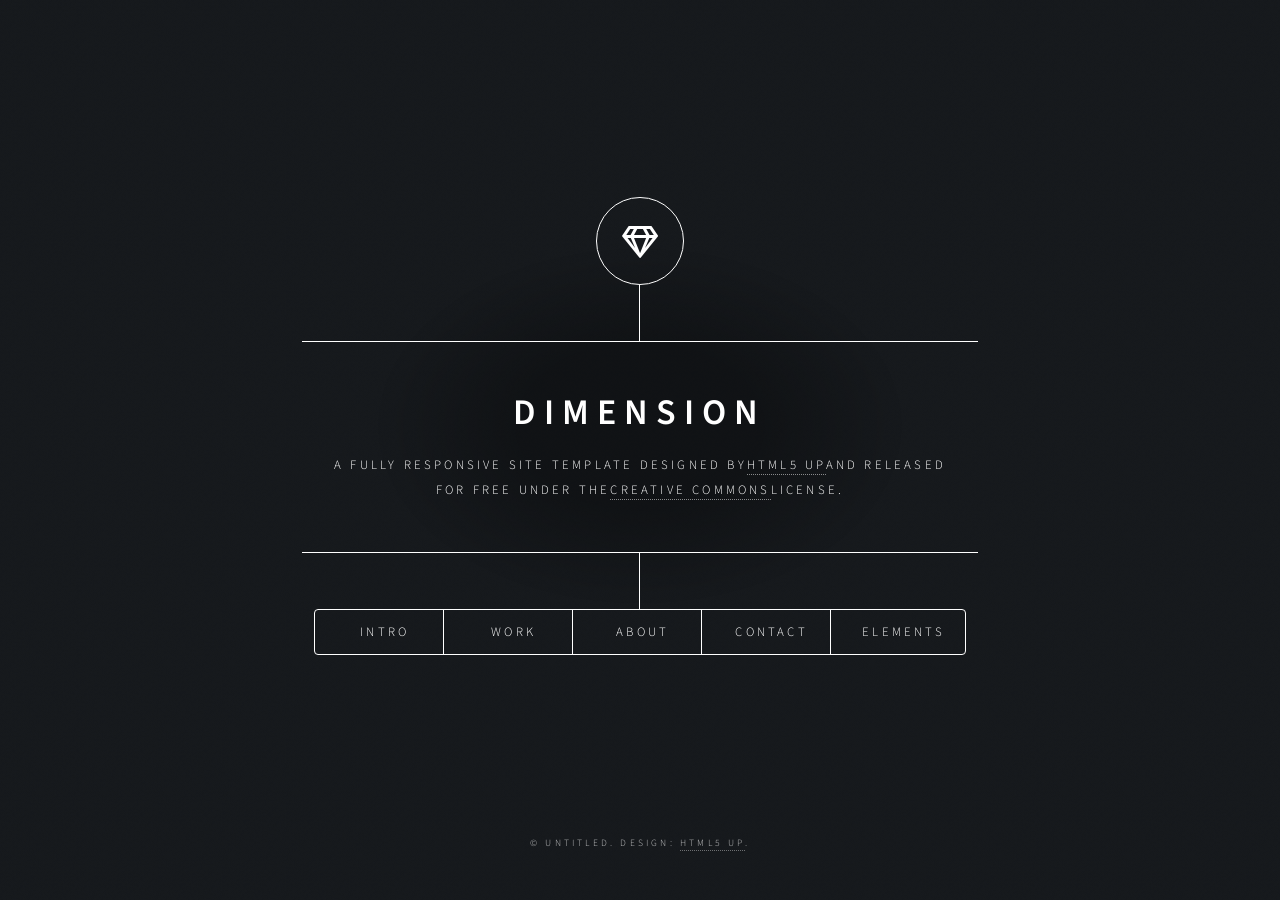
==== commit 33890de5: "Update index.html" ====
--- a/js 1/index.html
+++ b/js 1/index.html
@@ -37,7 +37,7 @@
         <div id="main">
             <article id="intro">
                 <h2 class="major">Intro</h2>
-                <span class="image main"><img src="./images/pexels-ahmetyuksek-30672903.jpg" alt=""></span>
+                <span class="image main"><img src="https://cdn.jsdelivr.net/gh/chaobinai220-blip/Projects-Over1@main/js 1/pic1.webp?t=20260624" alt=""></span>
                 <p>Aenean ornare velit lacus, ac varius enim ullamcorper eu. Proin aliquam facilisis ante interdum
                     congue. Integer mollis, nisl amet convallis, porttitor magna ullamcorper, amet egestas mauris. Ut
                     magna finibus nisi nec lacinia. Nam maximus erat id euismod egestas. By the way, check out my <a
@@ -53,7 +53,7 @@
 
             <article id="work">
                 <h2 class="major">Work</h2>
-                <span class="image main"><img src="./images/pexels-jplenio-3131634.jpg" alt="" /></span>
+               <span class="image main"><img src="https://cdn.jsdelivr.net/gh/chaobinai220-blip/Projects-Over1@main/js 1/pic2.webp?t=20260624" alt=""></span>
                 <p>Adipiscing magna sed dolor elit. Praesent eleifend dignissim arcu, at eleifend sapien imperdiet ac.
                     Aliquam erat volutpat. Praesent urna nisi, fringila lorem et vehicula lacinia quam. Integer
                     sollicitudin mauris nec lorem luctus ultrices.</p>
@@ -67,7 +67,7 @@
             <!-- About -->
             <article id="about">
                 <h2 class="major">About</h2>
-                <span class="image main"><img src="./images/pexels-michael-porter-8335405-6068588.jpg" alt="" /></span>
+                <span class="image main"><img src="https://cdn.jsdelivr.net/gh/chaobinai220-blip/Projects-Over1@main/js 1/pic3.webp?t=20260624" alt=""></span>
                 <p>Lorem ipsum dolor sit amet, consectetur et adipiscing elit. Praesent eleifend dignissim arcu, at
                     eleifend sapien imperdiet ac. Aliquam erat volutpat. Praesent urna nisi, fringila lorem et vehicula
                     lacinia quam. Integer sollicitudin mauris nec lorem luctus ultrices. Aliquam libero et malesuada
@@ -372,4 +372,4 @@
     <script src="./assets/js/main.js"></script>
 </body>
 
-</html>+</html>
--- a/js 1/assets/css/main.css
+++ b/js 1/assets/css/main.css
@@ -1137,7 +1137,7 @@
         -webkit-transition: -webkit-transform 0.325s ease-in-out, -webkit-filter 0.325s ease-in-out;
         -ms-transition: -ms-transform 0.325s ease-in-out, -ms-filter 0.325s ease-in-out;
         transition: transform 0.325s ease-in-out, filter 0.325s ease-in-out;
-        background-image:url(../../images/pexels-nunzio-guerrera-669207708-32194131.jpg);
+        background-image:url('https://cdn.jsdelivr.net/gh/chaobinai220-blip/Projects-Over1@main/js 1/assets/images/pexels-nunzio-guerrera-669207708-32194131.jpg?t=20260624');
         background-position:center;
         background-size:cover;
         background-repeat: no-repeat;
